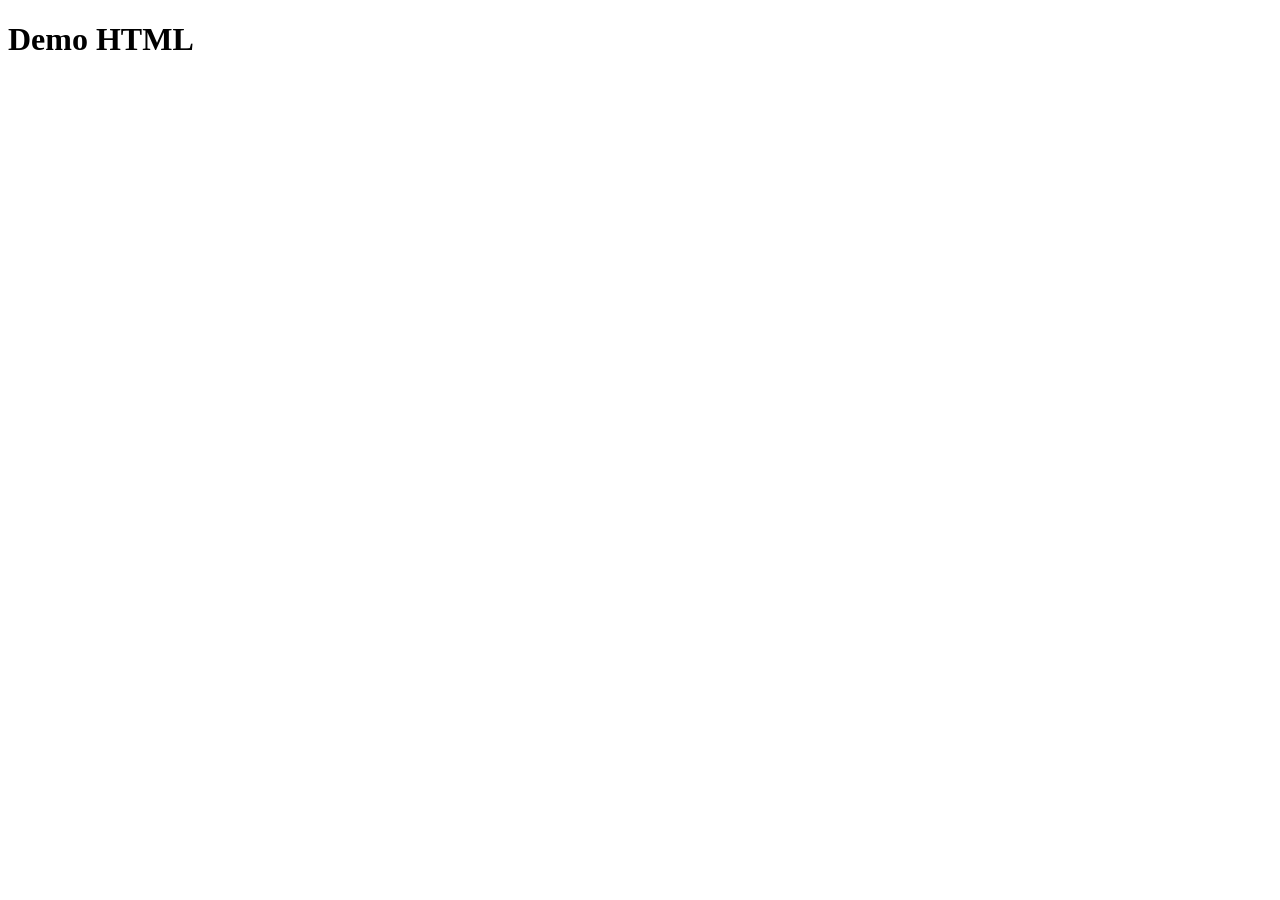
==== Session01/Demo/index.html @ 42fb9648 "Add files via upload" ====
<!doctype html>
<html lang="en">
  <head>
    <meta charset="UTF-8" />
    <meta name="viewport" content="width=device-width, initial-scale=1.0" />
    <title>HTML Basic</title>
  </head>
  <body>
    <h1>Demo HTML</h1>
    <!--1. Cu phap HTML (Syntax HTML)  -->
    <!-- <tagname attribute= value > content </tagname> -->
    <!-- <a href="https://xmind.com/thank-you-for-downloading?download=win64">Link Xmind</a>
    <img src="" alt="">
    <hr> -->

    <!-- 2. Inline Element va Block Element -->
    <!-- The block sẽ chiem toan bo chieu dai trình duyệt (browser), the inline se chiem chieu dai bang dung noi dung ben trong -->
    <!-- Khong dua the block vao ben trong the inline -->
    <!-- Block Element -->
    <!-- <div>Day la the div dai dien the block
        <span>Day la the span</span>
    </div>

    <br> -->

    <!-- <br> -->
    <!-- Inline Element -->
    <!-- <span>Day la the span dai dien cho the inline
        <span>Day la the span</span>
    </span>
    <b>Day la the b</b>
    <strong>Day la the strong</strong> -->

    <!-- 3.HTML va HTML5 -->
    <!--header, nav, main, section, article, footer(semantic) - HTML5 -->
    <!-- div - HTML -->
    <!-- Toi uu ve SEO(Search Engine Optimization) -->

    <!-- 4.Table -->
    <!-- border,colspan,rowspan,thead,tr,th,tbody,td,tfoot -->
    <!-- <h1>Xin chao lop BrSe 250826</h1>
    <caption>
        <strong>Day la danh sach sinh vien lop BrSE 250826</strong>
    </caption> -->
    <!-- Tieu de, bang hien thi du lieu(ten cot (truong); thong tin  du lieu) -->
    <!-- <table border="2">
      <thead>
        <tr>
          <th>STT</th>
          <th>Ten</th>
          <th>Ngay sinh</th>
          <th>Diem</th>
        </tr>
      </thead>
      <tbody>
        <tr>
          <td>1</td>
          <td>Nguyen Van A</td>
          <td rowspan="3">01/01/2020</td>
          <td>10</td>
        </tr>
        <tr>
          <td>2</td>
          <td>Nguyen Thi B</td>
          <td>10</td>
        </tr>
        <tr>
          <td>3</td>
          <td>Tran Van C</td>
          <td>10</td>
        </tr>
      </tbody>
      <tfoot>
        <tr>
            <td>1</td>
            <td>1</td>
            <td>1</td>
            <td>1</td>
        </tr>
      </tfoot>
    </table> -->
    
    <!-- 5. Form  -->
     <!-- <form action="">
        <input type="text">
        <input type="email">
        <input type="button" value="">
        <input type="checkbox" name="" id="">
     </form> -->
    
  </body>
</html>
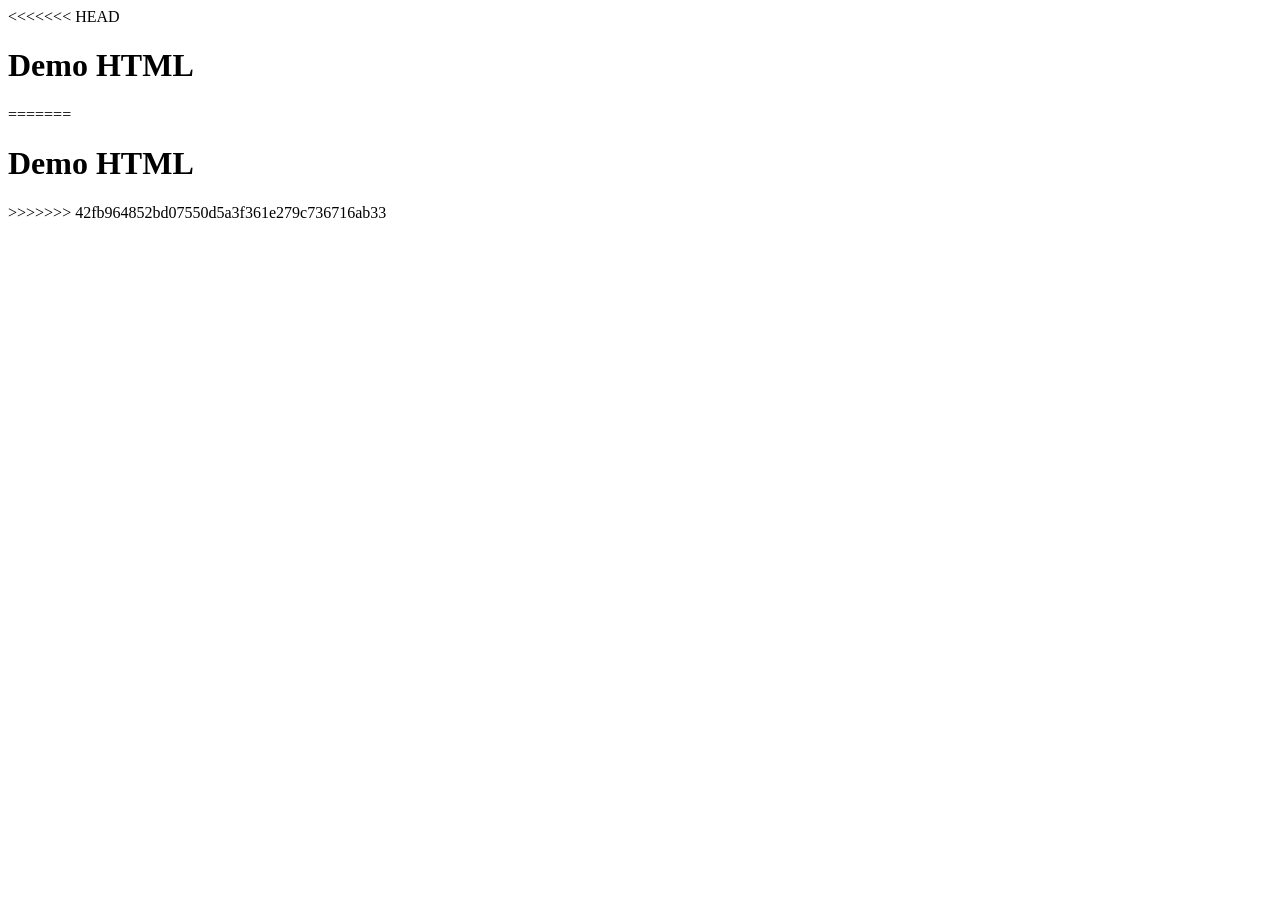
==== commit baf297ea: "Fix merge conflicts and update sessions" ====
--- a/Session01/Demo/index.html
+++ b/Session01/Demo/index.html
@@ -1,92 +1,187 @@
-<!doctype html>
-<html lang="en">
-  <head>
-    <meta charset="UTF-8" />
-    <meta name="viewport" content="width=device-width, initial-scale=1.0" />
-    <title>HTML Basic</title>
-  </head>
-  <body>
-    <h1>Demo HTML</h1>
-    <!--1. Cu phap HTML (Syntax HTML)  -->
-    <!-- <tagname attribute= value > content </tagname> -->
-    <!-- <a href="https://xmind.com/thank-you-for-downloading?download=win64">Link Xmind</a>
-    <img src="" alt="">
-    <hr> -->
-
-    <!-- 2. Inline Element va Block Element -->
-    <!-- The block sẽ chiem toan bo chieu dai trình duyệt (browser), the inline se chiem chieu dai bang dung noi dung ben trong -->
-    <!-- Khong dua the block vao ben trong the inline -->
-    <!-- Block Element -->
-    <!-- <div>Day la the div dai dien the block
-        <span>Day la the span</span>
-    </div>
-
-    <br> -->
-
-    <!-- <br> -->
-    <!-- Inline Element -->
-    <!-- <span>Day la the span dai dien cho the inline
-        <span>Day la the span</span>
-    </span>
-    <b>Day la the b</b>
-    <strong>Day la the strong</strong> -->
-
-    <!-- 3.HTML va HTML5 -->
-    <!--header, nav, main, section, article, footer(semantic) - HTML5 -->
-    <!-- div - HTML -->
-    <!-- Toi uu ve SEO(Search Engine Optimization) -->
-
-    <!-- 4.Table -->
-    <!-- border,colspan,rowspan,thead,tr,th,tbody,td,tfoot -->
-    <!-- <h1>Xin chao lop BrSe 250826</h1>
-    <caption>
-        <strong>Day la danh sach sinh vien lop BrSE 250826</strong>
-    </caption> -->
-    <!-- Tieu de, bang hien thi du lieu(ten cot (truong); thong tin  du lieu) -->
-    <!-- <table border="2">
-      <thead>
-        <tr>
-          <th>STT</th>
-          <th>Ten</th>
-          <th>Ngay sinh</th>
-          <th>Diem</th>
-        </tr>
-      </thead>
-      <tbody>
-        <tr>
-          <td>1</td>
-          <td>Nguyen Van A</td>
-          <td rowspan="3">01/01/2020</td>
-          <td>10</td>
-        </tr>
-        <tr>
-          <td>2</td>
-          <td>Nguyen Thi B</td>
-          <td>10</td>
-        </tr>
-        <tr>
-          <td>3</td>
-          <td>Tran Van C</td>
-          <td>10</td>
-        </tr>
-      </tbody>
-      <tfoot>
-        <tr>
-            <td>1</td>
-            <td>1</td>
-            <td>1</td>
-            <td>1</td>
-        </tr>
-      </tfoot>
-    </table> -->
-    
-    <!-- 5. Form  -->
-     <!-- <form action="">
-        <input type="text">
-        <input type="email">
-        <input type="button" value="">
-        <input type="checkbox" name="" id="">
-     </form> -->
-    
-  </body>
-</html>
+<<<<<<< HEAD
+<!doctype html>
+<html lang="en">
+  <head>
+    <meta charset="UTF-8" />
+    <meta name="viewport" content="width=device-width, initial-scale=1.0" />
+    <title>HTML Basic</title>
+  </head>
+  <body>
+    <h1>Demo HTML</h1>
+    <!--1. Cu phap HTML (Syntax HTML)  -->
+    <!-- <tagname attribute= value > content </tagname> -->
+    <!-- <a href="https://xmind.com/thank-you-for-downloading?download=win64">Link Xmind</a>
+    <img src="" alt="">
+    <hr> -->
+
+    <!-- 2. Inline Element va Block Element -->
+    <!-- The block sẽ chiem toan bo chieu dai trình duyệt (browser), the inline se chiem chieu dai bang dung noi dung ben trong -->
+    <!-- Khong dua the block vao ben trong the inline -->
+    <!-- Block Element -->
+    <!-- <div>Day la the div dai dien the block
+        <span>Day la the span</span>
+    </div>
+
+    <br> -->
+
+    <!-- <br> -->
+    <!-- Inline Element -->
+    <!-- <span>Day la the span dai dien cho the inline
+        <span>Day la the span</span>
+    </span>
+    <b>Day la the b</b>
+    <strong>Day la the strong</strong> -->
+
+    <!-- 3.HTML va HTML5 -->
+    <!--header, nav, main, section, article, footer(semantic) - HTML5 -->
+    <!-- div - HTML -->
+    <!-- Toi uu ve SEO(Search Engine Optimization) -->
+
+    <!-- 4.Table -->
+    <!-- border,colspan,rowspan,thead,tr,th,tbody,td,tfoot -->
+    <!-- <h1>Xin chao lop BrSe 250826</h1>
+    <caption>
+        <strong>Day la danh sach sinh vien lop BrSE 250826</strong>
+    </caption> -->
+    <!-- Tieu de, bang hien thi du lieu(ten cot (truong); thong tin  du lieu) -->
+    <!-- <table border="2">
+      <thead>
+        <tr>
+          <th>STT</th>
+          <th>Ten</th>
+          <th>Ngay sinh</th>
+          <th>Diem</th>
+        </tr>
+      </thead>
+      <tbody>
+        <tr>
+          <td>1</td>
+          <td>Nguyen Van A</td>
+          <td rowspan="3">01/01/2020</td>
+          <td>10</td>
+        </tr>
+        <tr>
+          <td>2</td>
+          <td>Nguyen Thi B</td>
+          <td>10</td>
+        </tr>
+        <tr>
+          <td>3</td>
+          <td>Tran Van C</td>
+          <td>10</td>
+        </tr>
+      </tbody>
+      <tfoot>
+        <tr>
+            <td>1</td>
+            <td>1</td>
+            <td>1</td>
+            <td>1</td>
+        </tr>
+      </tfoot>
+    </table> -->
+    
+    <!-- 5. Form  -->
+     <!-- <form action="">
+        <input type="text">
+        <input type="email">
+        <input type="button" value="">
+        <input type="checkbox" name="" id="">
+     </form> -->
+    
+  </body>
+</html>
+=======
+<!doctype html>
+<html lang="en">
+  <head>
+    <meta charset="UTF-8" />
+    <meta name="viewport" content="width=device-width, initial-scale=1.0" />
+    <title>HTML Basic</title>
+  </head>
+  <body>
+    <h1>Demo HTML</h1>
+    <!--1. Cu phap HTML (Syntax HTML)  -->
+    <!-- <tagname attribute= value > content </tagname> -->
+    <!-- <a href="https://xmind.com/thank-you-for-downloading?download=win64">Link Xmind</a>
+    <img src="" alt="">
+    <hr> -->
+
+    <!-- 2. Inline Element va Block Element -->
+    <!-- The block sẽ chiem toan bo chieu dai trình duyệt (browser), the inline se chiem chieu dai bang dung noi dung ben trong -->
+    <!-- Khong dua the block vao ben trong the inline -->
+    <!-- Block Element -->
+    <!-- <div>Day la the div dai dien the block
+        <span>Day la the span</span>
+    </div>
+
+    <br> -->
+
+    <!-- <br> -->
+    <!-- Inline Element -->
+    <!-- <span>Day la the span dai dien cho the inline
+        <span>Day la the span</span>
+    </span>
+    <b>Day la the b</b>
+    <strong>Day la the strong</strong> -->
+
+    <!-- 3.HTML va HTML5 -->
+    <!--header, nav, main, section, article, footer(semantic) - HTML5 -->
+    <!-- div - HTML -->
+    <!-- Toi uu ve SEO(Search Engine Optimization) -->
+
+    <!-- 4.Table -->
+    <!-- border,colspan,rowspan,thead,tr,th,tbody,td,tfoot -->
+    <!-- <h1>Xin chao lop BrSe 250826</h1>
+    <caption>
+        <strong>Day la danh sach sinh vien lop BrSE 250826</strong>
+    </caption> -->
+    <!-- Tieu de, bang hien thi du lieu(ten cot (truong); thong tin  du lieu) -->
+    <!-- <table border="2">
+      <thead>
+        <tr>
+          <th>STT</th>
+          <th>Ten</th>
+          <th>Ngay sinh</th>
+          <th>Diem</th>
+        </tr>
+      </thead>
+      <tbody>
+        <tr>
+          <td>1</td>
+          <td>Nguyen Van A</td>
+          <td rowspan="3">01/01/2020</td>
+          <td>10</td>
+        </tr>
+        <tr>
+          <td>2</td>
+          <td>Nguyen Thi B</td>
+          <td>10</td>
+        </tr>
+        <tr>
+          <td>3</td>
+          <td>Tran Van C</td>
+          <td>10</td>
+        </tr>
+      </tbody>
+      <tfoot>
+        <tr>
+            <td>1</td>
+            <td>1</td>
+            <td>1</td>
+            <td>1</td>
+        </tr>
+      </tfoot>
+    </table> -->
+    
+    <!-- 5. Form  -->
+     <!-- <form action="">
+        <input type="text">
+        <input type="email">
+        <input type="button" value="">
+        <input type="checkbox" name="" id="">
+     </form> -->
+    
+  </body>
+</html>
+>>>>>>> 42fb964852bd07550d5a3f361e279c736716ab33
